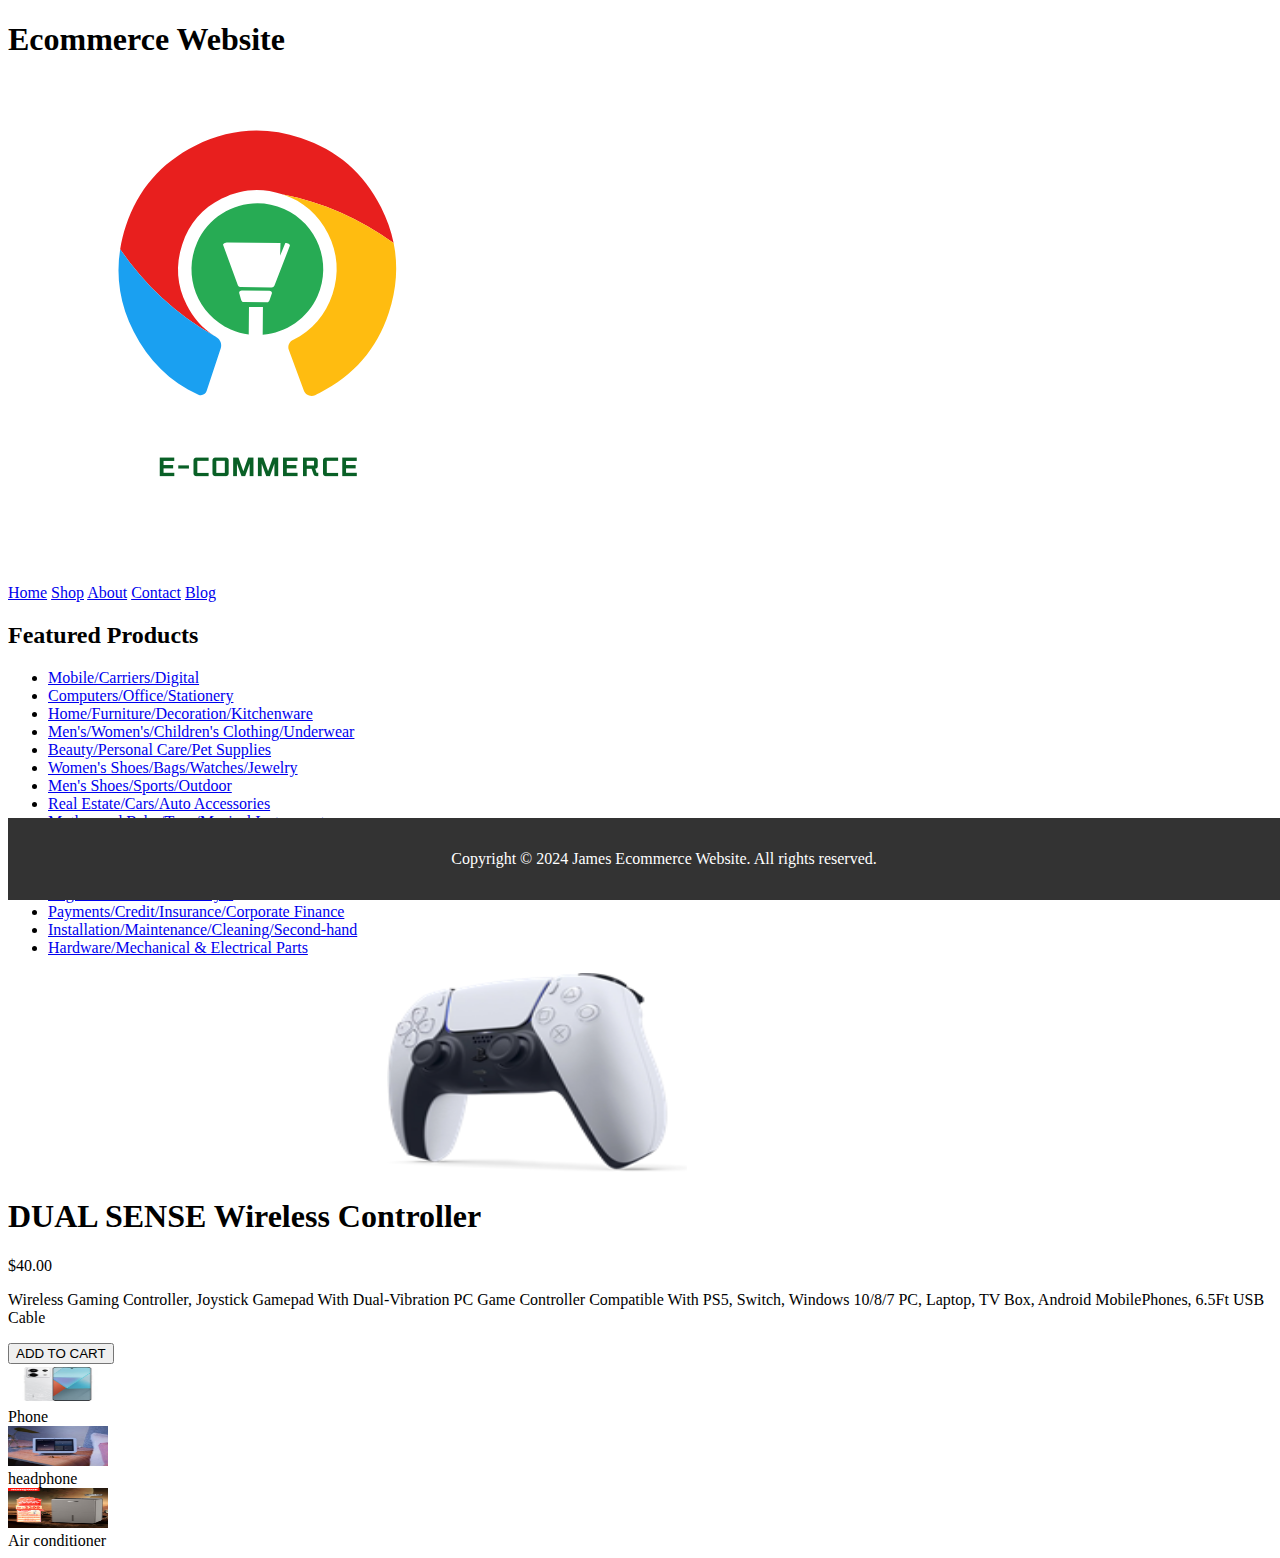
==== index.html @ 76d35482 "index.html" ====
<!DOCTYPE html>
<html lang="en">
<head>
    <meta charset="UTF-8">
    <title>Ecommerce Website</title>
    <link rel="stylesheet" href="unfiiy.css">
</head>
<body>

<header>
    <h1>Ecommerce Website</h1>
    <img src="1.png" alt="">
</header>

<nav>
    <a href="index.html">Home</a>
    <a href="page3.html">Shop</a>
    <a href="page4.html">About</a>
    <a href="page2.html">Contact</a>
    <a href="page5.html">Blog</a>
</nav>

<main>
    <article>
        <h2>Featured Products</h2>
        <div class="productL">
            <ul class="category-list">
                <li><a href="#">Mobile/Carriers/Digital</a></li>
                <li><a href="#">Computers/Office/Stationery</a></li>
                <li><a href="#">Home/Furniture/Decoration/Kitchenware</a></li>
                <li><a href="#">Men's/Women's/Children's Clothing/Underwear</a></li>
                <li><a href="#">Beauty/Personal Care/Pet Supplies</a></li>
                <li><a href="#">Women's Shoes/Bags/Watches/Jewelry</a></li>
                <li><a href="#">Men's Shoes/Sports/Outdoor</a></li>
                <li><a href="#">Real Estate/Cars/Auto Accessories</a></li>
                <li><a href="#">Mother and Baby/Toys/Musical Instruments</a></li>
                <li><a href="#">Food/Alcohol/Fresh Produce/Specialties</a></li>
                <li><a href="#">Art/Gifts/Flowers/Agriculture & Gardening</a></li>
                <li><a href="#">Books/Entertainment/Education/E-books</a></li>
                <li><a href="#">Flight/Hotel/Travel/Lifestyle</a></li>
                <li><a href="#">Payments/Credit/Insurance/Corporate Finance</a></li>
                <li><a href="#">Installation/Maintenance/Cleaning/Second-hand</a></li>
                <li><a href="#">Hardware/Mechanical & Electrical Parts</a></li>
              </ul>
        </div>
        <div class="middle">
          <div class="slider-container">
            <div class="slider">
              <img src="dualsense.png" alt="1" id="slide1" class="active" style="width: 300px;height: 200px;margin-left: 30%;">
              <article>
                <div class="product-info">
                <h1>DUAL SENSE Wireless Controller</h1>
                <p>$40.00</p>       
                <p>Wireless Gaming Controller, Joystick Gamepad With Dual-Vibration PC Game Controller Compatible With PS5, Switch, Windows 10/8/7 PC, Laptop, TV Box, Android MobilePhones, 6.5Ft USB Cable</p>                
                <div class="buy-now">            <button>ADD TO CART</button>        
            </article>
            </div>
        </div>
        </div>
        <div class="productR">
            <div class="gallery">
                <a target="_blank" href="d.jpg">
                  <img src="d.jpg" alt="Cinque Terre" width="100" height="40">
                </a>
                <div class="desc">Phone</div>
              </div>
              
              <div class="gallery">
                <a target="_blank" href="e.jpg">
                  <img src="e.jpg" alt="Forest" width="100" height="40">
                </a>
                <div class="desc">headphone</div>
              </div>
              
              <div class="gallery">
                <a target="_blank" href="A.jpg">
                  <img src="A.jpg" alt="Forest" width="100" height="40">
                </a>
                <div class="desc">Air conditioner</div>
              </div>
    </article>
</main>
<footer style="
    background-color: #333;
    color: white;
    text-align: center;
    padding: 1em;
    position: absolute;
    bottom: 0;
    width: 100%;
">
    <p>Copyright &copy; 2024 James Ecommerce Website. All rights reserved.</p>
</footer>

</body>
</html>
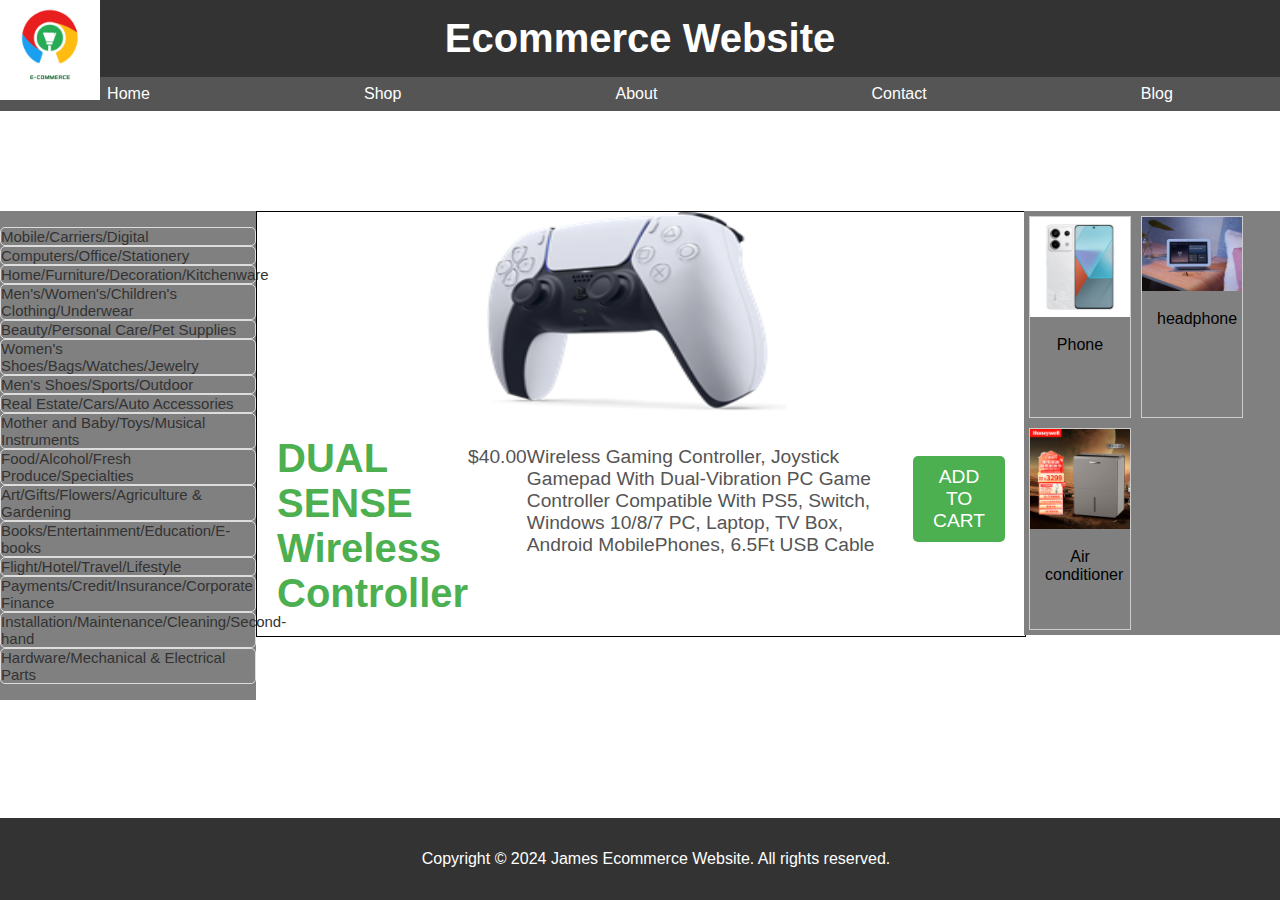
==== commit c916f8fc: "Add files via upload" ====
--- a/index.html
+++ b/index.html
@@ -4,7 +4,7 @@
 <head>
     <meta charset="UTF-8">
     <title>Ecommerce Website</title>
-    <link rel="stylesheet" href="unfiiy.css">
+    <link rel="stylesheet" href="uniify.css">
 </head>
 <body>
 
@@ -94,4 +94,4 @@
 </footer>
 
 </body>
-</html>
+</html>--- a/uniify.css
+++ b/uniify.css
@@ -0,0 +1,414 @@
+body {
+    font-family: Arial, sans-serif;
+    margin: 0;
+    padding: 0;
+}
+header {
+    background-color: #333;
+    color: white;
+    text-align: center;
+    padding: 1em;
+}
+nav {
+    display: flex;
+    justify-content: space-around;
+    background-color: #555;
+}
+nav a {
+    color: white;
+    text-decoration: none;
+    padding: 0.5em 1em;
+}
+nav a:hover {
+    background-color: #777;
+}
+main {
+    padding: 2em;
+}
+footer {
+    background-color: #333;
+    color: white;
+    text-align: center;
+    padding: 1em;
+    position: absolute;
+    bottom: 0;
+    width: 100%;
+}
+
+header img{
+    position: absolute;
+    width: 100px;
+    height: 100px;
+    left: 0;
+    top: 0;
+    margin: 0;
+}
+body {
+            font-family: Arial, sans-serif;
+            margin: 0;
+            padding: 0;
+        }
+        header {
+            background-color: #333;
+            color: white;
+            text-align: center;
+            padding: 1em;
+        }
+        nav {
+            display: flex;
+            justify-content: space-around;
+            background-color: #555;
+        }
+        nav a {
+            color: white;
+            text-decoration: none;
+            padding: 0.5em 1em;
+        }
+        nav a:hover {
+            background-color: #777;
+        }
+        main {
+            padding: 2em;
+        }
+        .productL{
+            position: absolute;
+            width: 20%;
+
+            left: 0;
+            background-color:grey;
+        }
+        .productR{
+            position: absolute;
+            width: 20%;
+
+            right: 0;
+            background-color: grey;
+        }
+        .middle{
+            border: 1px solid black;
+            width: 60%;
+            position: absolute;
+            left: 20%;
+
+        }
+        .category-list {
+    list-style: none;
+    padding: 0;
+  }
+  .category-list li {
+    margin: 0;
+  }
+  .category-list a {
+    text-decoration: none;
+    color: #333;
+    padding: 0;
+    display: block;
+    border: 1px solid #ddd;
+    border-radius: 5px;
+    transition: background-color 0.3s, color 0.3s;
+    font-size: 15px;
+  }
+  .category-list a:hover {
+    background-color: #f5f5f5;
+    color: #007bff;
+  }
+  .membership, .deals {
+    margin-bottom: 30px;
+  }
+  .membership-options {
+    display: flex;
+    justify-content: space-between;
+    margin-bottom: 20px;
+  }
+  .membership-options button {
+    padding: 10px 20px;
+    border: none;
+    border-radius: 5px;
+    background-color: #007bff;
+    color: white;
+    cursor: pointer;
+  }
+  .membership-options button:hover {
+    background-color: #0056b3;
+  }
+  .deal-countdown {
+    text-align: center;
+    margin-bottom: 20px;
+  }
+  .deal-countdown #timer {
+    font-weight: bold;
+  }
+  .product-list {
+    display: flex;
+    justify-content: space-between;
+    flex-wrap: wrap;
+  }
+  .product-item {
+    width: calc(25% - 10px);
+    margin-bottom: 20px;
+    padding: 10px;
+    background: #fff;
+    border: 1px solid #e1e1e1;
+    border-radius: 4px;
+    overflow: hidden;
+  }
+  .product-item h3 {
+    font-size: 18px;
+    margin: 0;
+  }
+  .product-item p {
+    color: #ff4d4f;
+    margin: 5px 0;
+  }
+div.gallery {
+  margin: 5px;
+  border: 1px solid #ccc;
+  float: left;
+  width: 100px;
+  height: 200px;
+}
+
+div.gallery:hover {
+  border: 1px solid #777;
+}
+
+div.gallery img {
+  width: 100%;
+  height: auto;
+}
+
+div.desc {
+  padding: 15px;
+  text-align: center;
+}
+.product-info {
+            padding: 20px;
+            display: flex;
+        }
+        .product-info h1 {
+            font-size: 2.5em;
+            color: #4CAF50;
+            margin: 0;
+        }
+        .product-info p {
+            font-size: 1.2em;
+            color: #555;
+            margin: 10px 0;
+        }
+        .buy-now {
+            margin-top: 20px;
+        }
+        .buy-now button {
+            background-color: #4CAF50;
+            color: white;
+            padding: 10px 20px;
+            border: none;
+            border-radius: 5px;
+            cursor: pointer;
+            font-size: 1.2em;
+        }
+        .buy-now button:hover {
+            background-color: #45a049;
+        }
+h1, h2 {
+            color: white;
+        }
+        .support-flowchart {
+            margin-bottom: 20px;
+        }
+        .contact-info {
+            background-color: #ebebeb;
+            padding: 10px;
+            border-radius: 5px;
+        }
+        .contact-info h3 {
+            margin: 0;
+            padding-bottom: 10px;
+        }
+        table, th, td {
+        border:1px solid black;
+        }
+h1, h2 {
+            color: white;
+        }
+        .container {
+            max-width: 800px;
+            margin: auto;
+            padding: 20px;
+        }
+        .product-list {
+            list-style: none;
+            padding: 0;
+        }
+        .product-item {
+            background-color: #fff;
+            border: 1px solid #ddd;
+            margin-bottom: 10px;
+            padding: 15px;
+            border-radius: 5px;
+            display: flex;
+            align-items: center;
+        }
+        .product-item img {
+            width: 100px;
+            height: auto;
+            margin-right: 15px;
+        }
+        .product-item h3 {
+            margin: 0;
+            color: #333;
+        }
+        .product-item p {
+            margin: 5px 0;
+            color: #666;
+        }
+        table {
+        width: 100%;
+        border-collapse: collapse;
+    }
+    th, td {
+        border: 1px solid #ddd;
+        text-align: center;
+        padding: 8px;
+    }
+    th {
+        background-color: #f2f2f2;
+    }
+    .product-image {
+        width: 100px; /* Adjust the width as needed */
+        height: 100px;
+    }
+.container {
+            max-width: 800px;
+            margin: auto;
+            padding: 20px;
+            background: #fff;
+            box-shadow: 0 0 10px rgba(0, 0, 0, 0.1);
+            border-radius: 8px;
+        }
+        header h1 {
+            margin: 0;
+            font-size: 2.5em;
+        }
+        .about-content {
+            padding: 30px;
+        }
+        .about-content h2 {
+            margin-top: 30px;
+            font-size: 1.8em;
+        }
+        .about-content p {
+            line-height: 1.6;
+            font-size: 1.1em;
+            margin-bottom: 20px;
+        }
+        .team-section {
+            display: flex;
+            justify-content: space-around;
+            margin-top: 30px;
+        }
+        .team-member {
+            text-align: center;
+            max-width: 150px;
+            margin: 0 auto;
+        }
+        .team-member img {
+            width: 100%;
+            border-radius: 50%;
+        }
+        .team-member h3 {
+            font-size: 1.2em;
+            margin: 10px 0;
+        }
+        .team-member p {
+            font-style: italic;
+            color: #777;
+        }
+.container {
+            max-width: 800px;
+            margin: auto;
+            padding: 20px;
+            background: #fff;
+            box-shadow: 0 0 10px rgba(0, 0, 0, 0.1);
+            border-radius: 8px;
+            text-align: center;
+        }
+        .product-image {
+            max-width: 100%;
+            height: auto;
+            margin: 20px 0;
+        }
+        .product-info {
+            padding: 20px;
+        }
+        .product-info h1 {
+            font-size: 2.5em;
+            color: #4CAF50;
+            margin: 0;
+        }
+        .product-info p {
+            font-size: 1.2em;
+            color: #555;
+            margin: 10px 0;
+        }
+        .buy-now {
+            margin-top: 20px;
+        }
+        .buy-now button {
+            background-color: #4CAF50;
+            color: white;
+            padding: 10px 20px;
+            border: none;
+            border-radius: 5px;
+            cursor: pointer;
+            font-size: 1.2em;
+        }
+        .buy-now button:hover {
+            background-color: #45a049;
+        }
+        .product-feature {
+            background: #fff;
+            margin-top: 20px;
+            padding: 20px;
+            border-radius: 5px;
+            text-align: center;
+        }
+        .product-feature img {
+            max-width: 100%;
+            height: auto;
+            border-radius: 5px;
+        }
+        .review {
+            margin-top: 20px;
+            background: #fff;
+            padding: 20px;
+            border-radius: 5px;
+        }
+        .review h3 {
+            color: #e8491d;
+        }
+        .call-to-action {
+            background: #e8491d;
+            color: #fff;
+            padding: 20px;
+            text-align: center;
+            margin-top: 20px;
+            border-radius: 5px;
+        }
+        .call-to-action h2 {
+            margin: 0;
+            font-size: 24px;
+        }
+        .call-to-action a {
+            display: inline-block;
+            background: #333;
+            color: #fff;
+            padding: 10px 20px;
+            margin-top: 20px;
+            border-radius: 5px;
+            text-decoration: none;
+            font-weight: bold;
+        }
+        .call-to-action a:hover {
+            background: #e8491d;
+        }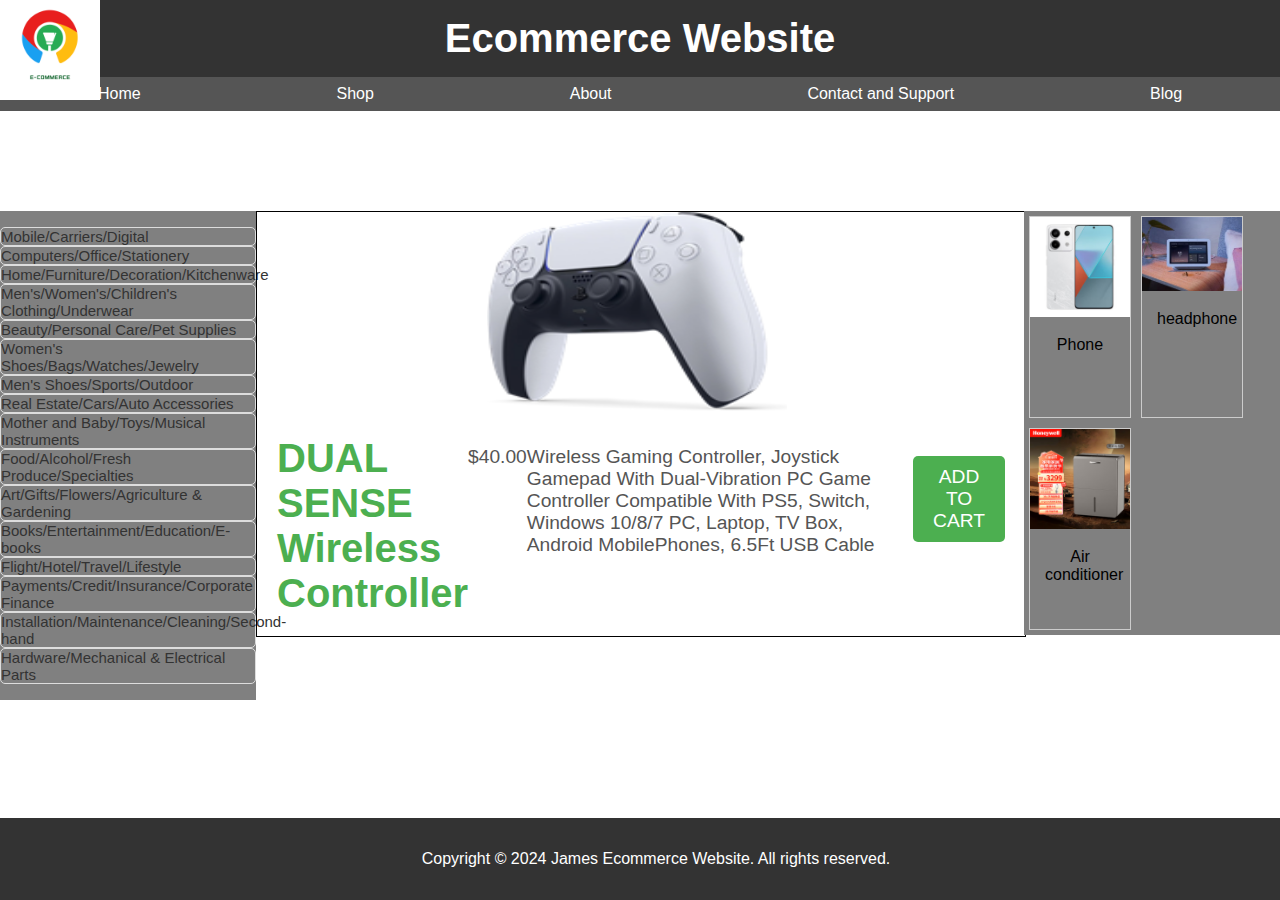
==== commit 698395c1: "index.html" ====
--- a/index.html
+++ b/index.html
@@ -17,7 +17,7 @@
     <a href="index.html">Home</a>
     <a href="page3.html">Shop</a>
     <a href="page4.html">About</a>
-    <a href="page2.html">Contact</a>
+    <a href="page2.html">Contact and Support</a>
     <a href="page5.html">Blog</a>
 </nav>
 
@@ -94,4 +94,4 @@
 </footer>
 
 </body>
-</html>+</html>
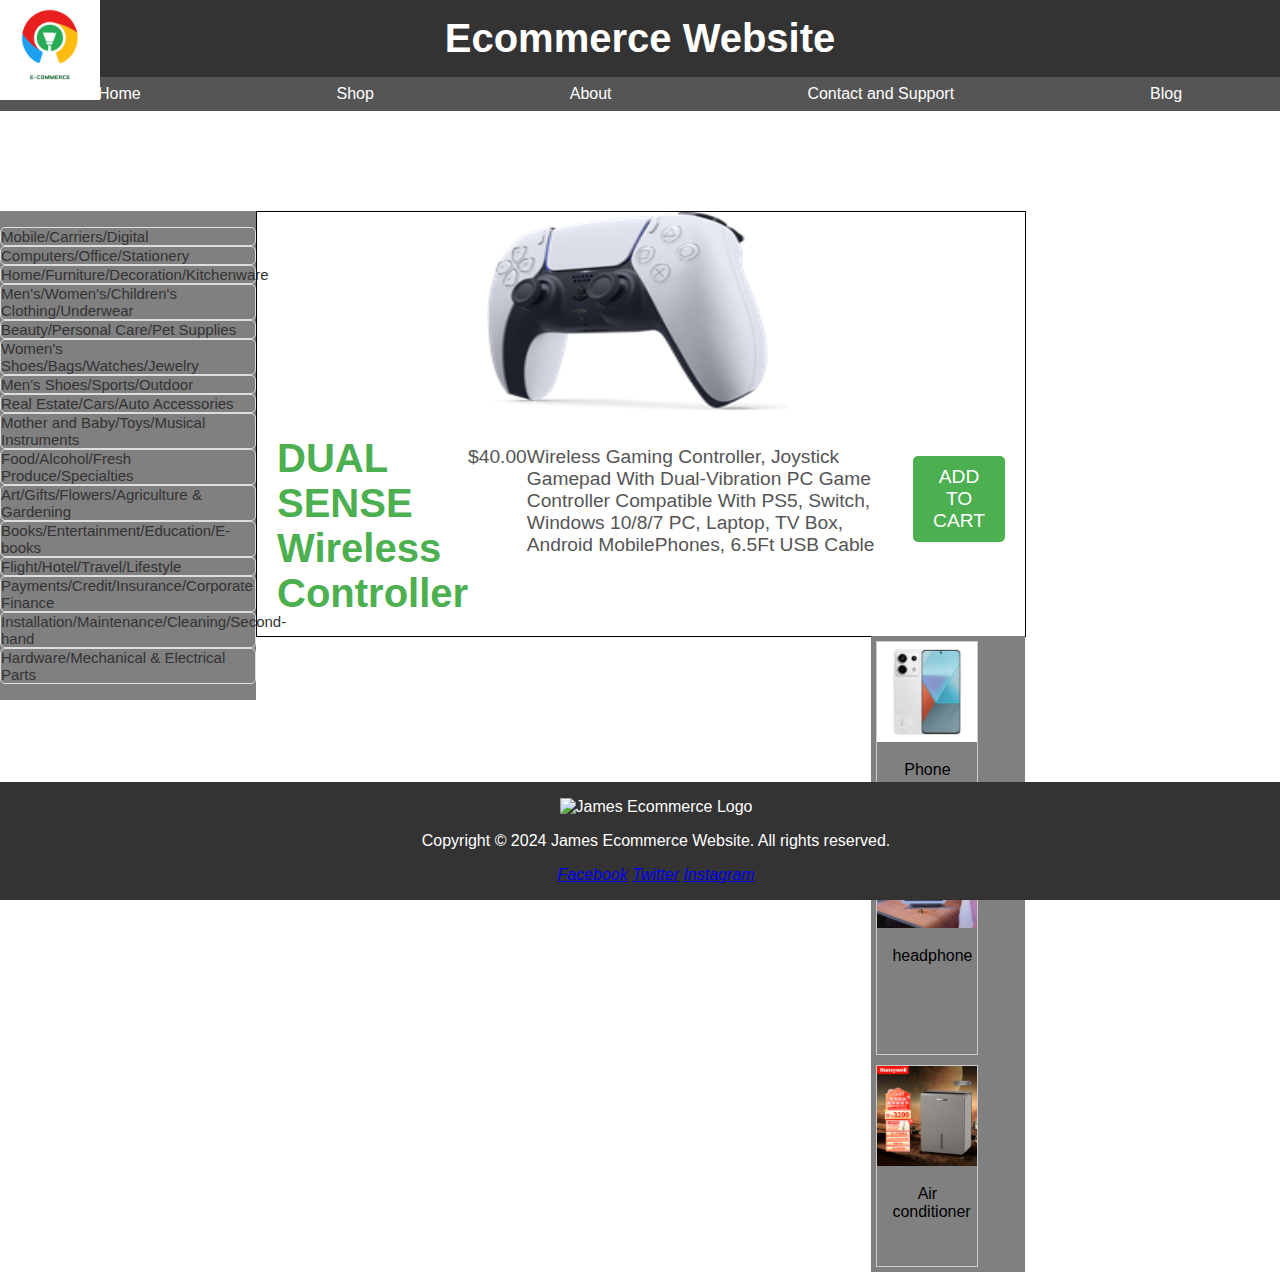
==== commit 29009f99: "index.html" ====
--- a/index.html
+++ b/index.html
@@ -1,4 +1,3 @@
-
 <!DOCTYPE html>
 <html lang="en">
 <head>
@@ -48,13 +47,11 @@
           <div class="slider-container">
             <div class="slider">
               <img src="dualsense.png" alt="1" id="slide1" class="active" style="width: 300px;height: 200px;margin-left: 30%;">
-              <article>
                 <div class="product-info">
                 <h1>DUAL SENSE Wireless Controller</h1>
                 <p>$40.00</p>       
                 <p>Wireless Gaming Controller, Joystick Gamepad With Dual-Vibration PC Game Controller Compatible With PS5, Switch, Windows 10/8/7 PC, Laptop, TV Box, Android MobilePhones, 6.5Ft USB Cable</p>                
                 <div class="buy-now">            <button>ADD TO CART</button>        
-            </article>
             </div>
         </div>
         </div>
@@ -81,17 +78,39 @@
               </div>
     </article>
 </main>
-<footer style="
-    background-color: #333;
-    color: white;
-    text-align: center;
-    padding: 1em;
-    position: absolute;
-    bottom: 0;
-    width: 100%;
-">
-    <p>Copyright &copy; 2024 James Ecommerce Website. All rights reserved.</p>
-</footer>
+<footer>  
+
+    <!-- Add a logo if you have one -->  
+
+    <div class="logo">  
+
+        <!-- Replace with your logo image or text -->  
+
+        <img src="path-to-your-logo.png" alt="James Ecommerce Logo">  
+
+    </div>  
+
+
+
+    <p>Copyright © 2024 James Ecommerce Website. All rights reserved.</p>  
+
+
+
+    <!-- Add social media icons if needed -->  
+
+    <div class="social-icons">  
+
+        <a href="#"><i class="fab fa-facebook-f">Facebook</i></a>  
+
+        <a href="#"><i class="fab fa-twitter">Twitter</i></a>  
+
+        <a href="#"><i class="fab fa-instagram">Instagram</i></a>  
+
+        <!-- Add more icons if needed -->  
+
+    </div>  
+
+</footer> 
 
 </body>
 </html>
--- a/uniify.css
+++ b/uniify.css
@@ -1,29 +1,11 @@
-body {
-    font-family: Arial, sans-serif;
-    margin: 0;
-    padding: 0;
-}
-header {
-    background-color: #333;
-    color: white;
-    text-align: center;
-    padding: 1em;
-}
-nav {
-    display: flex;
-    justify-content: space-around;
-    background-color: #555;
-}
-nav a {
-    color: white;
-    text-decoration: none;
-    padding: 0.5em 1em;
-}
-nav a:hover {
-    background-color: #777;
-}
-main {
-    padding: 2em;
+/'James Ren Huaiyuan'/
+footer{
+background-color: #333;
+color: white;
+text-align: center;
+padding: 1em;
+
+width: 100%;
 }
 footer {
     background-color: #333;
@@ -33,6 +15,33 @@
     position: absolute;
     bottom: 0;
     width: 100%;
+}
+body {
+    font-family: Arial, sans-serif;
+    margin: 0;
+    padding: 0;
+}
+header {
+    background-color: #333;
+    color: white;
+    text-align: center;
+    padding: 1em;
+}
+nav {
+    display: flex;
+    justify-content: space-around;
+    background-color: #555;
+}
+nav a {
+    color: white;
+    text-decoration: none;
+    padding: 0.5em 1em;
+}
+nav a:hover {
+    background-color: #777;
+}
+main {
+    padding: 2em;
 }
 
 header img{
@@ -411,4 +420,18 @@
         }
         .call-to-action a:hover {
             background: #e8491d;
-        }+        }
+        .article h1, .article h2 {
+            margin-bottom: 1rem;
+        }
+        .support-flow img {
+            max-width: 100%;
+            height: auto;
+            display: block;
+            margin: 2rem auto;
+            animation: fadeIn 2s ease-in-out; /* Simple animation for image appearance */
+        }
+        @keyframes fadeIn {
+            from { opacity: 0; }
+            to { opacity: 1; }
+        }
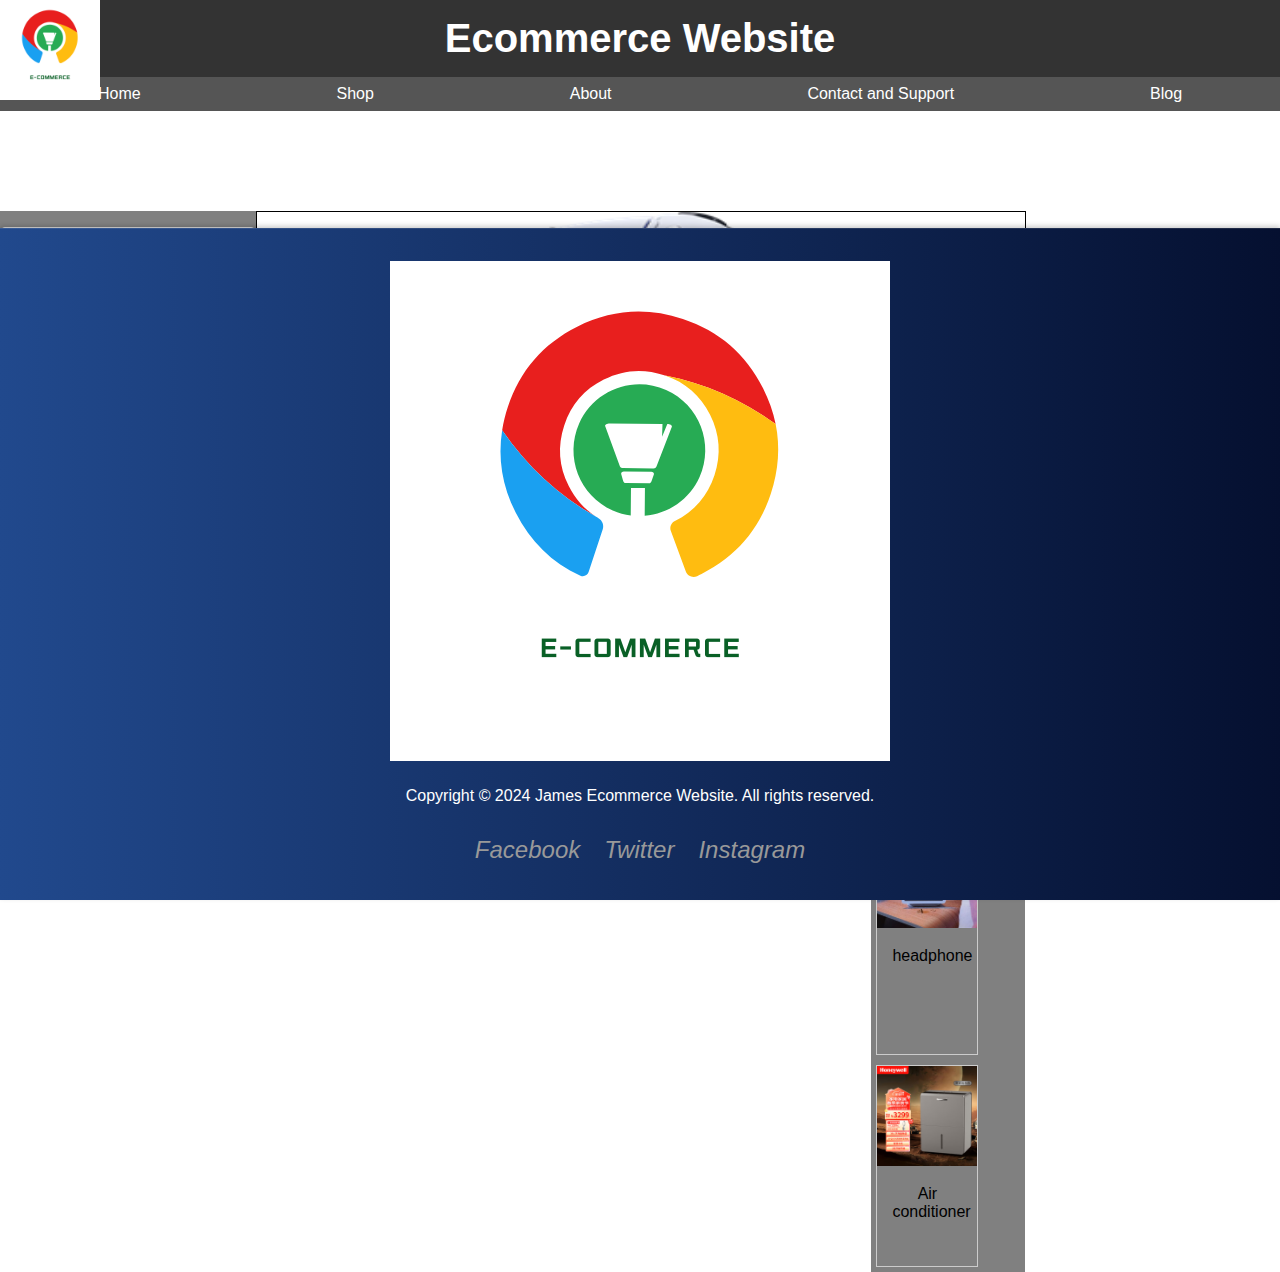
==== commit 4a460ff3: "Update index.html" ====
--- a/index.html
+++ b/index.html
@@ -86,7 +86,7 @@
 
         <!-- Replace with your logo image or text -->  
 
-        <img src="path-to-your-logo.png" alt="James Ecommerce Logo">  
+        <img src="1.png" alt="James Ecommerce Logo">  
 
     </div>  
 
--- a/uniify.css
+++ b/uniify.css
@@ -1,20 +1,53 @@
-/'James Ren Huaiyuan'/
-footer{
-background-color: #333;
-color: white;
-text-align: center;
-padding: 1em;
-
-width: 100%;
-}
-footer {
-    background-color: #333;
-    color: white;
-    text-align: center;
-    padding: 1em;
-    position: absolute;
-    bottom: 0;
-    width: 100%;
+/*James Ren Huaiyuan*/
+/* Footer styles */  
+footer {  
+    background: linear-gradient(to right, #21498d, #051030); /* Use a gradient background */  
+    color: white;  
+    text-align: center;  
+    padding: 2em 0; /* Increase vertical padding */  
+    position: absolute;  
+    bottom: 0;  
+    width: 100%;  
+    box-shadow: 0 -2px 5px rgba(0, 0, 0, 0.2); /* Add a shadow */  
+    border-top: 1px solid rgba(255, 255, 255, 0.1); /* Add a top border */  
+    font-family: 'Roboto', sans-serif; /* Use the Roboto font, fallback to sans-serif */  
+    line-height: 1.5; /* Adjust line height for better readability */  
+}  
+  
+/* Link styles within the footer */  
+footer a {  
+    color: #999; /* Link color */  
+    text-decoration: none; /* Remove underline */  
+    transition: color 0.3s ease; /* Add a transition effect */  
+    font-family: 'Roboto', sans-serif; /* Ensure links use the same font */  
+}  
+  
+footer a:hover {  
+    color: white; /* Hover color for links */  
+}  
+  
+/* Assuming you have a logo and social icons in the footer */  
+footer .logo {  
+    display: block;  
+    margin-bottom: 1em; /* Add bottom spacing */  
+    /* If the logo is an image, you may not need to specify font styles */  
+}  
+  
+footer .social-icons {  
+    display: flex;  
+    justify-content: center; /* Center horizontally */  
+    margin-top: 1em; /* Add top spacing */  
+    font-size: 1.5em; /* Icon size (if using font icons) */  
+}  
+  
+footer .social-icons a {  
+    margin: 0 0.5em; /* Spacing between icons */  
+    /* If the icons are SVGs or images, you may not need to specify font styles */  
+}  
+  
+/* If there are other specific text elements in the footer, you can specify font styles for them as well */  
+footer h1, footer h2, footer p {  
+    font-family: 'Roboto', sans-serif; /* Ensure all text elements use the same font */  
 }
 body {
     font-family: Arial, sans-serif;
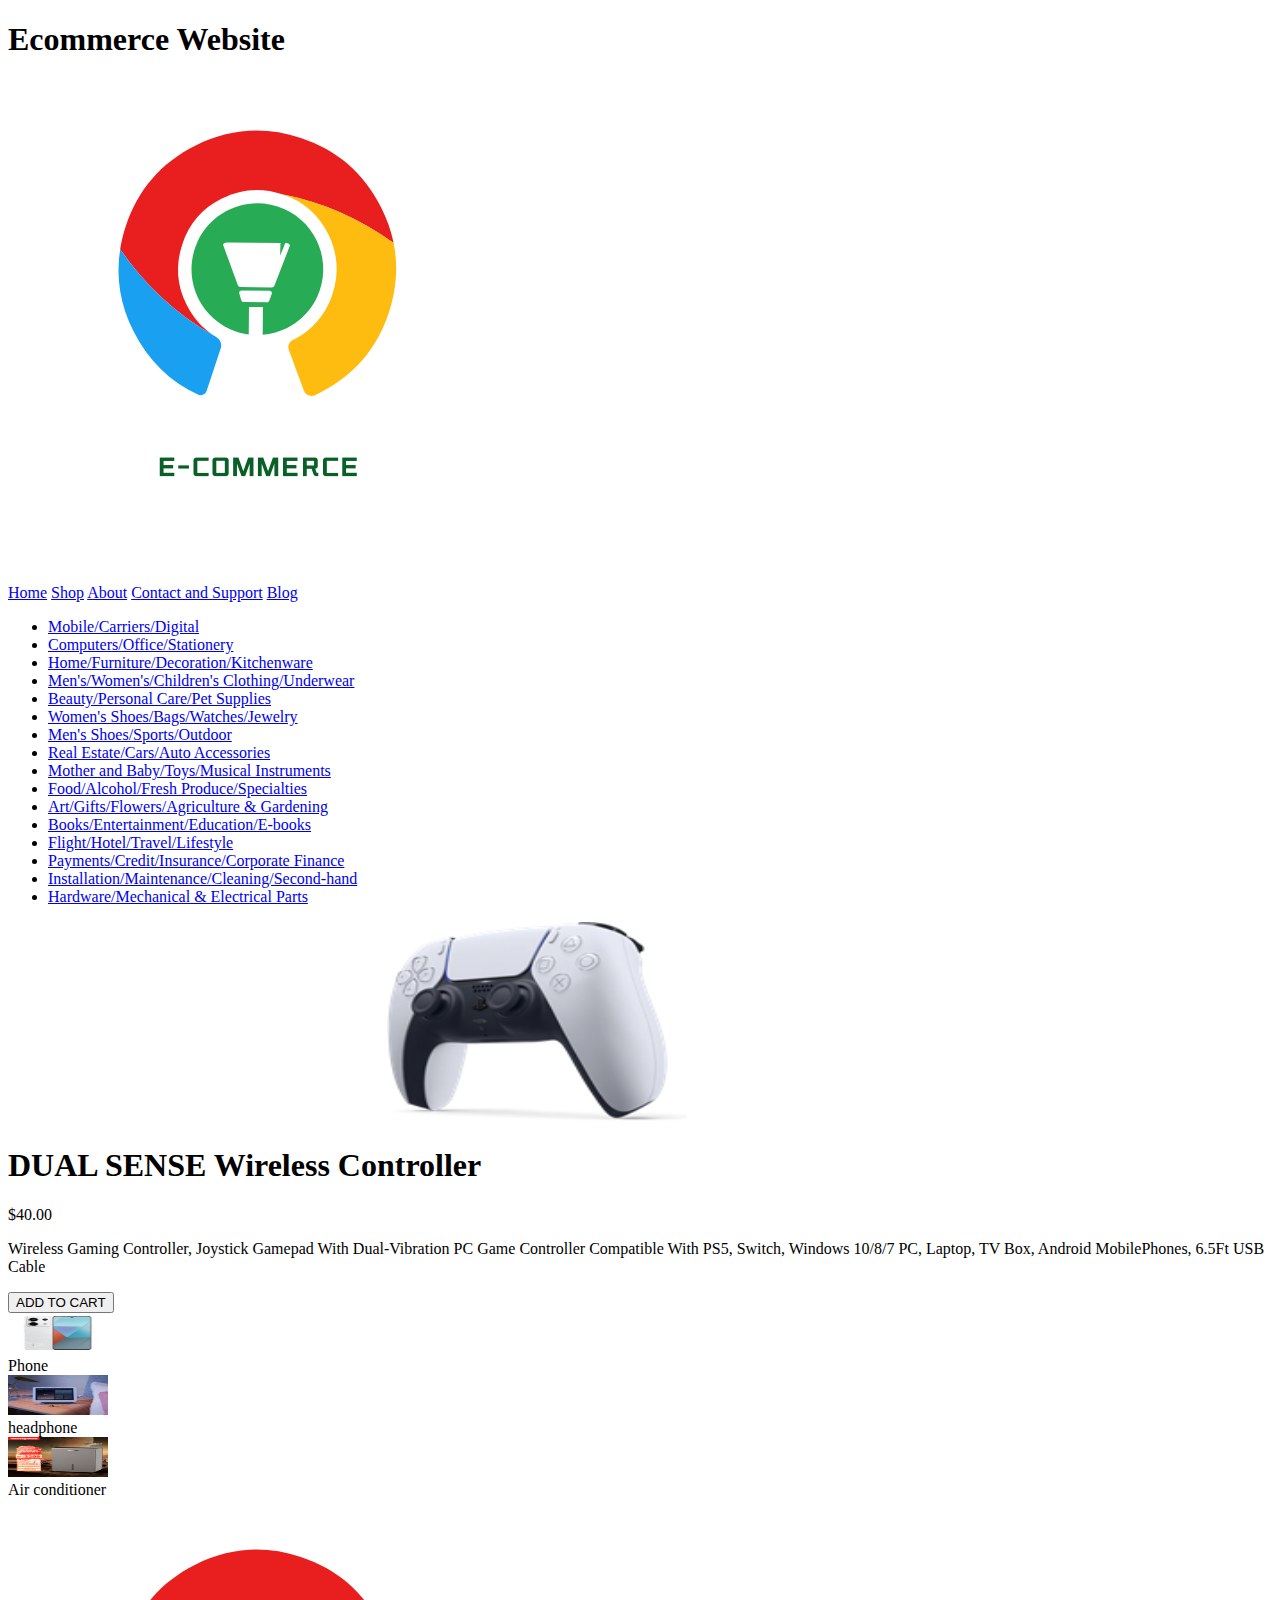
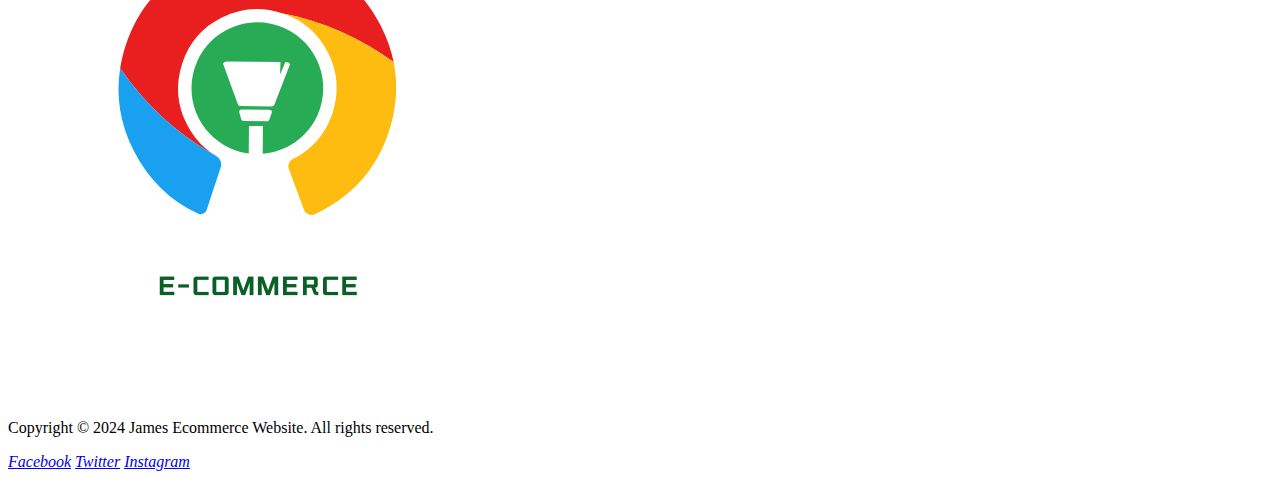
==== commit 6da3d108: "Add files via upload" ====
--- a/index.html
+++ b/index.html
@@ -2,10 +2,10 @@
 <html lang="en">
 <head>
     <meta charset="UTF-8">
-    <title>Ecommerce Website</title>
-    <link rel="stylesheet" href="uniify.css">
+    <meta name="viewport" content="width=device-width, initial-scale=1.0">
+    <title>Document</title>
+    <link rel="stylesheet" href="Untitled-1.css">
 </head>
-<body>
 
 <header>
     <h1>Ecommerce Website</h1>
@@ -19,65 +19,62 @@
     <a href="page2.html">Contact and Support</a>
     <a href="page5.html">Blog</a>
 </nav>
-
-<main>
-    <article>
-        <h2>Featured Products</h2>
-        <div class="productL">
-            <ul class="category-list">
-                <li><a href="#">Mobile/Carriers/Digital</a></li>
-                <li><a href="#">Computers/Office/Stationery</a></li>
-                <li><a href="#">Home/Furniture/Decoration/Kitchenware</a></li>
-                <li><a href="#">Men's/Women's/Children's Clothing/Underwear</a></li>
-                <li><a href="#">Beauty/Personal Care/Pet Supplies</a></li>
-                <li><a href="#">Women's Shoes/Bags/Watches/Jewelry</a></li>
-                <li><a href="#">Men's Shoes/Sports/Outdoor</a></li>
-                <li><a href="#">Real Estate/Cars/Auto Accessories</a></li>
-                <li><a href="#">Mother and Baby/Toys/Musical Instruments</a></li>
-                <li><a href="#">Food/Alcohol/Fresh Produce/Specialties</a></li>
-                <li><a href="#">Art/Gifts/Flowers/Agriculture & Gardening</a></li>
-                <li><a href="#">Books/Entertainment/Education/E-books</a></li>
-                <li><a href="#">Flight/Hotel/Travel/Lifestyle</a></li>
-                <li><a href="#">Payments/Credit/Insurance/Corporate Finance</a></li>
-                <li><a href="#">Installation/Maintenance/Cleaning/Second-hand</a></li>
-                <li><a href="#">Hardware/Mechanical & Electrical Parts</a></li>
-              </ul>
-        </div>
-        <div class="middle">
-          <div class="slider-container">
+<body>
+<div class="whole">
+    <div class="Left">
+        <ul class="category-list">
+            <li><a href="#">Mobile/Carriers/Digital</a></li>
+            <li><a href="#">Computers/Office/Stationery</a></li>
+            <li><a href="#">Home/Furniture/Decoration/Kitchenware</a></li>
+            <li><a href="#">Men's/Women's/Children's Clothing/Underwear</a></li>
+            <li><a href="#">Beauty/Personal Care/Pet Supplies</a></li>
+            <li><a href="#">Women's Shoes/Bags/Watches/Jewelry</a></li>
+            <li><a href="#">Men's Shoes/Sports/Outdoor</a></li>
+            <li><a href="#">Real Estate/Cars/Auto Accessories</a></li>
+            <li><a href="#">Mother and Baby/Toys/Musical Instruments</a></li>
+            <li><a href="#">Food/Alcohol/Fresh Produce/Specialties</a></li>
+            <li><a href="#">Art/Gifts/Flowers/Agriculture & Gardening</a></li>
+            <li><a href="#">Books/Entertainment/Education/E-books</a></li>
+            <li><a href="#">Flight/Hotel/Travel/Lifestyle</a></li>
+            <li><a href="#">Payments/Credit/Insurance/Corporate Finance</a></li>
+            <li><a href="#">Installation/Maintenance/Cleaning/Second-hand</a></li>
+            <li><a href="#">Hardware/Mechanical & Electrical Parts</a></li>
+        </ul>
+    </div>
+    <div class="Middle">
+        <div class="slider-container">
             <div class="slider">
               <img src="dualsense.png" alt="1" id="slide1" class="active" style="width: 300px;height: 200px;margin-left: 30%;">
                 <div class="product-info">
-                <h1>DUAL SENSE Wireless Controller</h1>
-                <p>$40.00</p>       
-                <p>Wireless Gaming Controller, Joystick Gamepad With Dual-Vibration PC Game Controller Compatible With PS5, Switch, Windows 10/8/7 PC, Laptop, TV Box, Android MobilePhones, 6.5Ft USB Cable</p>                
-                <div class="buy-now">            <button>ADD TO CART</button>        
+                  <h1>DUAL SENSE Wireless Controller</h1>
+                  <p>$40.00</p>       
+                  <p>Wireless Gaming Controller, Joystick Gamepad With Dual-Vibration PC Game Controller Compatible With PS5, Switch, Windows 10/8/7 PC, Laptop, TV Box, Android MobilePhones, 6.5Ft USB Cable</p>                
+                  <div class="buy-now"><button>ADD TO CART</button></div>
+                </div>
             </div>
         </div>
+    </div>
+    <div class="Right">
+        <div class="gallery">
+            <a target="_blank" href="d.jpg">
+              <img src="d.jpg" alt="Cinque Terre" width="100" height="40">
+            </a>
+            <div class="desc">Phone</div>
         </div>
-        <div class="productR">
-            <div class="gallery">
-                <a target="_blank" href="d.jpg">
-                  <img src="d.jpg" alt="Cinque Terre" width="100" height="40">
-                </a>
-                <div class="desc">Phone</div>
-              </div>
-              
-              <div class="gallery">
-                <a target="_blank" href="e.jpg">
-                  <img src="e.jpg" alt="Forest" width="100" height="40">
-                </a>
-                <div class="desc">headphone</div>
-              </div>
-              
-              <div class="gallery">
-                <a target="_blank" href="A.jpg">
-                  <img src="A.jpg" alt="Forest" width="100" height="40">
-                </a>
-                <div class="desc">Air conditioner</div>
-              </div>
-    </article>
-</main>
+        <div class="gallery">
+            <a target="_blank" href="e.jpg">
+              <img src="e.jpg" alt="Forest" width="100" height="40">
+            </a>
+            <div class="desc">headphone</div>
+          </div>
+          <div class="gallery">
+            <a target="_blank" href="A.jpg">
+              <img src="A.jpg" alt="Forest" width="100" height="40">
+            </a>
+            <div class="desc">Air conditioner</div>
+          </div>
+    </div>
+</div>
 <footer>  
 
     <!-- Add a logo if you have one -->  
@@ -111,6 +108,5 @@
     </div>  
 
 </footer> 
-
 </body>
-</html>
+</html>